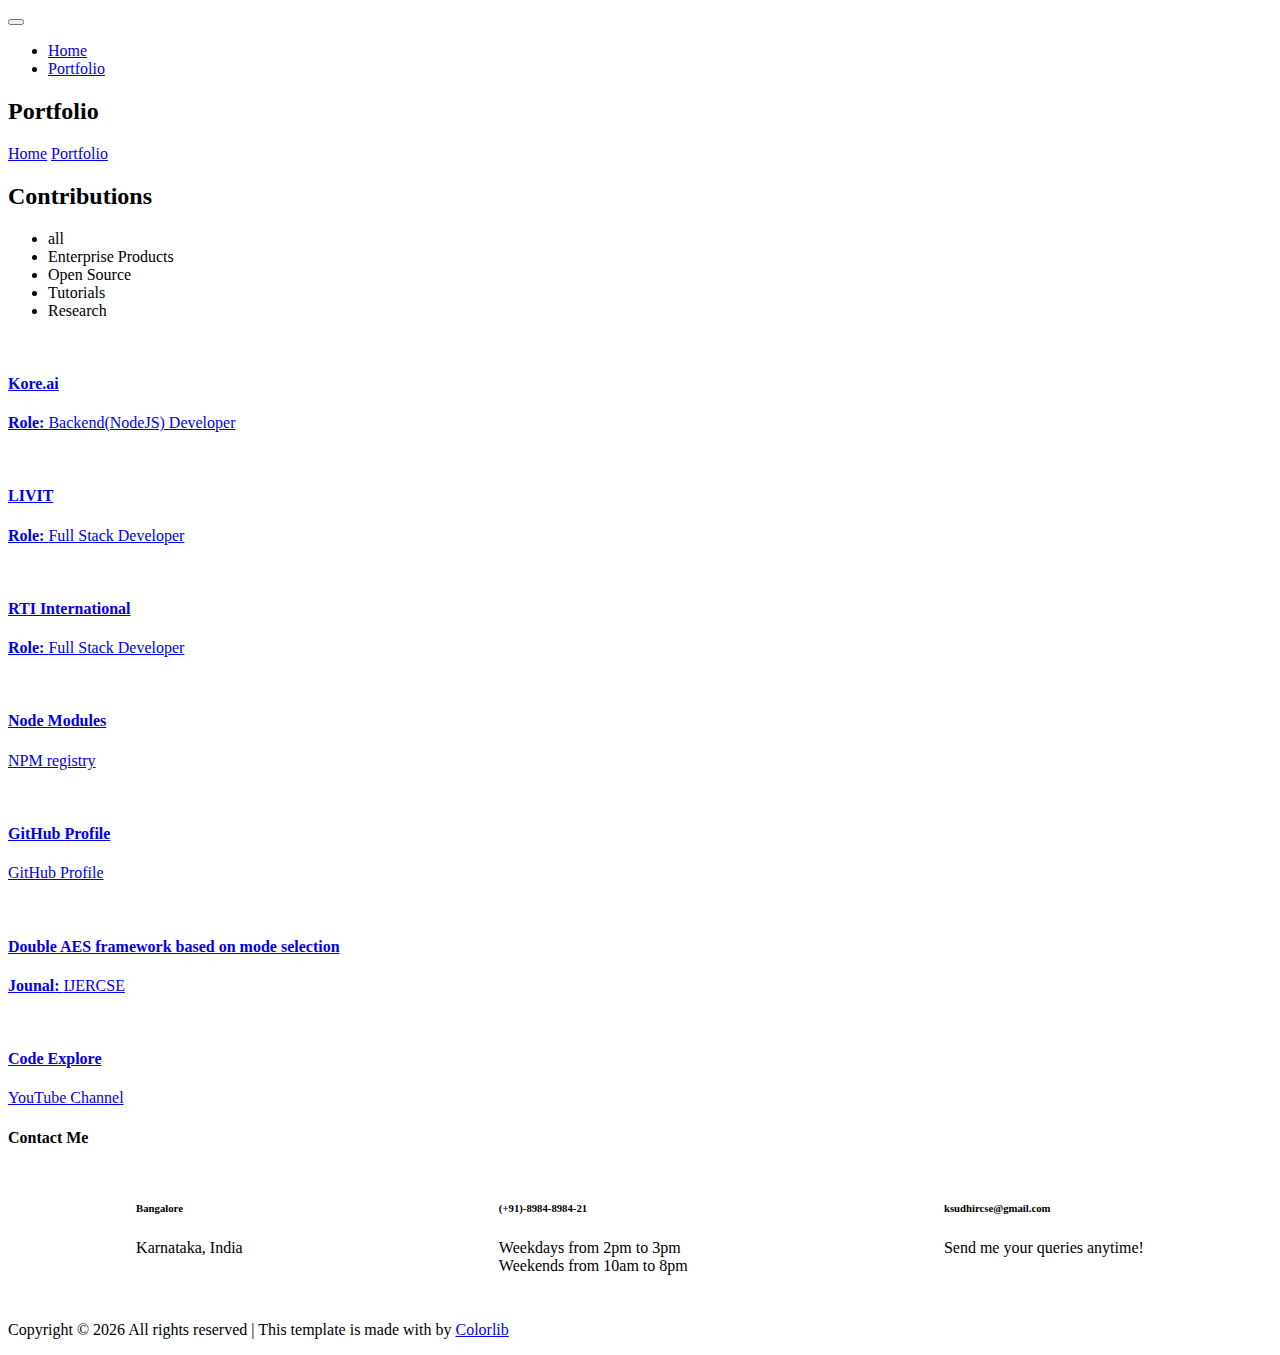
==== portfolio.html @ 62762755 "tawk.io chat integration" ====
<!doctype html>
<html lang="en">

<head>
	<!-- Required meta tags -->
	<meta charset="utf-8">
	<meta name="viewport" content="width=device-width, initial-scale=1, shrink-to-fit=no">
	<link rel="icon" href="img/favicon.png" type="image/png">
	<title>Portfolio</title>
	<!-- Bootstrap CSS -->
	<link rel="stylesheet" href="css/bootstrap.css">
	<link rel="stylesheet" href="vendors/linericon/style.css">
	<link rel="stylesheet" href="css/font-awesome.min.css">
	<link rel="stylesheet" href="vendors/owl-carousel/owl.carousel.min.css">
	<link rel="stylesheet" href="css/magnific-popup.css">
	<link rel="stylesheet" href="vendors/nice-select/css/nice-select.css">
	<!-- main css -->
	<link rel="stylesheet" href="css/style.css">

	<script type="text/javascript">
		var Tawk_API = Tawk_API || {}, Tawk_LoadStart = new Date();
		(function () {
			var s1 = document.createElement("script"), s0 = document.getElementsByTagName("script")[0];
			s1.async = true;
			s1.src = 'https://embed.tawk.to/5d49584de5ae967ef80eaf12/default';
			s1.charset = 'UTF-8';
			s1.setAttribute('crossorigin', '*');
			s0.parentNode.insertBefore(s1, s0);
		})();
	</script>
</head>

<body>

	<!--================ Start Header Area =================-->
	<header class="header_area">
		<div class="main_menu">
			<nav class="navbar navbar-expand-lg navbar-light">
				<div class="container">
					<!-- Brand and toggle get grouped for better mobile display -->
					<!-- <a class="navbar-brand logo_h" href="index.html"><img src="img/logo.png" alt=""></a> -->
					<button class="navbar-toggler" type="button" data-toggle="collapse"
						data-target="#navbarSupportedContent" aria-controls="navbarSupportedContent"
						aria-expanded="false" aria-label="Toggle navigation">
						<span class="icon-bar"></span>
						<span class="icon-bar"></span>
						<span class="icon-bar"></span>
					</button>
					<!-- Collect the nav links, forms, and other content for toggling -->
					<div class="collapse navbar-collapse offset" id="navbarSupportedContent">
						<ul class="nav navbar-nav menu_nav justify-content-end">
							<li class="nav-item"><a class="nav-link" href="index.html">Home</a></li>
							<!-- <li class="nav-item"><a class="nav-link" href="about.html">About</a></li> -->
							<!-- <li class="nav-item"><a class="nav-link" href="services.html">Services</a></li> -->
							<li class="nav-item active"><a class="nav-link" href="portfolio.html">Portfolio</a></li>
							<!-- <li class="nav-item submenu dropdown">
								<a href="#" class="nav-link dropdown-toggle" data-toggle="dropdown" role="button" aria-haspopup="true"
								 aria-expanded="false">Pages</a>
								<ul class="dropdown-menu">
                                    <li class="nav-item"><a class="nav-link" href="elements.html">Elements</a></li>
                                    <li class="nav-item"><a class="nav-link" href="portfolio-details.html">Portfolio Details</a></li>
								</ul>
							</li> -->
							<!-- <li class="nav-item submenu dropdown">
								<a href="#" class="nav-link dropdown-toggle" data-toggle="dropdown" role="button" aria-haspopup="true"
								 aria-expanded="false">Blog</a>
								<ul class="dropdown-menu">
									<li class="nav-item"><a class="nav-link" href="blog.html">Blog</a></li>
									<li class="nav-item"><a class="nav-link" href="single-blog.html">Blog Details</a></li>
								</ul>
							</li> -->
							<!-- <li class="nav-item"><a class="nav-link" href="contact.html">Contact</a></li> -->
						</ul>
					</div>
				</div>
			</nav>
		</div>
	</header>
	<!--================ End Header Area =================-->

	<!--================ Start Banner Area =================-->
	<section class="banner_area">
		<div class="banner_inner d-flex align-items-center">
			<div class="container">
				<div class="banner_content text-center">
					<h2>Portfolio</h2>
					<div class="page_link">
						<a href="index.html">Home</a>
						<a href="portfolio.html">Portfolio</a>
					</div>
				</div>
			</div>
		</div>
	</section>
	<!--================ End Banner Area =================-->

	<!--================Start Portfolio Area =================-->
	<section class="portfolio_area section_gap_top" id="portfolio">
		<div class="container">
			<div class="row">
				<div class="col-lg-12">
					<div class="main_title text-left">
						<h2>Contributions</h2>
					</div>
				</div>
			</div>
			<div class="filters portfolio-filter">
				<!-- <ul>
                    <li class="active" data-filter="*">all</li>
                    <li data-filter=".popular">Enterprise Products</li>
                    <li data-filter=".latest">Open Source</li>
                    <li data-filter=".following">Tutorials</li>
                    <li data-filter=".upcoming">upcoming</li>
				</ul> -->

				<ul>
					<li class="active" data-filter="*">all</li>
					<li data-filter=".enterprise">Enterprise Products</li>
					<li data-filter=".opensource">Open Source</li>
					<li data-filter=".tutorials">Tutorials</li>
					<li data-filter=".research">Research</li>
				</ul>
			</div>

			<div class="filters-content">
				<div class="row portfolio-grid justify-content-center">
					<!-- Kore.ai botbuilding platform -->
					<div class="col-lg-3 col-md-6 all enterprise">
						<a href="https://kore.ai/" target="_blank">
							<div class="portfolio_box">
								<div class="single_portfolio">
									<img class="img-fluid w-100" src="img/portfolio/koreai.jpeg" alt="">
									<div class="overlay"></div>
									<!-- <a href="img/portfolio/koreai.jpeg" class="img-gal">
									<div class="icon">
										<span class="lnr lnr-cross"></span>
									</div>
								</a> -->
								</div>
								<div class="short_info">
									<h4>Kore.ai</h4>						
						<p><b>Role: </b>Backend(NodeJS) Developer</p>
					</div>
				</a>
				</div>
			</div>
			<!-- Kore.ai botbuilding platform -->

			<!-- LIVIT Application Start-->
			<div class="col-lg-3 col-md-6 all enterprise">
				<a href="https://mylivit.com/" target="_blank">
				<div class="portfolio_box">
					<div class="single_portfolio">
						<img class="img-fluid w-100" src="img/portfolio/livit.png" alt="">
						<div class="overlay"></div>
						<!-- <a href="img/portfolio/livit.png" class="img-gal">
							<div class="icon">
								<span class="lnr lnr-cross"></span>
							</div>
						</a> -->
					</div>
					<div class="short_info">
						<h4>LIVIT</h4>
						<p><b>Role: </b>Full Stack Developer</p>
					</div>
				</a>
				</div>
			</div>
			<!-- LIVIT Application End -->

			<!-- RTI Enterprise Search start -->
			<div class="col-lg-3 col-md-6 all enterprise">
					<a href="https://www.rti.org/" target="_blank">
				<div class="portfolio_box">
					<div class="single_portfolio">
						<img class="img-fluid w-100" src="img/portfolio/rti.png" alt="">
						<div class="overlay"></div>
						<!-- <a href="img/portfolio/p2.jpg" class="img-gal">
							<div class="icon">
								<span class="lnr lnr-cross"></span>
							</div>
						</a> -->
					</div>
					<div class="short_info">
						<h4>RTI International</h4>
						<p><b>Role: </b>Full Stack Developer</p>
					</div>
				</div>
			</a>
			</div>
			<!-- RTI Enterprise Search end -->

			<!-- <div class="col-lg-3 col-md-6 all opensource">
				<div class="portfolio_box">
					<div class="single_portfolio">
						<img class="img-fluid w-100" src="img/portfolio/p1.jpg" alt="">
						<div class="overlay"></div>
						<a href="img/portfolio/p1.jpg" class="img-gal">
							<div class="icon">
								<span class="lnr lnr-cross"></span>
							</div>
						</a>
					</div>
					<div class="short_info">
						<h4><a href="portfolio-details.html">minimal design</a></h4>
						<p>Animated, portfolio</p>
					</div>
				</div>
			</div> -->
			
			<!-- npm packages start -->
			<div class="col-lg-3 col-md-6 all opensource">
				<a href="https://www.npmjs.com/~ksudhir90" target="_blank">
					<div class="portfolio_box">
						<div class="single_portfolio">
							<img class="img-fluid w-100" src="img/portfolio/Npm-logo.svg" alt="">
							<div class="overlay"></div>
							<!-- <a href="img/portfolio/p3.jpg" class="img-gal">
										<div class="icon">
											<span class="lnr lnr-cross"></span>
										</div>
									</a> -->
						</div>
						<div class="short_info">
							<h4>Node Modules</h4>
							<p>NPM registry</p>
						</div>
					</div>
				</a>
			</div>
			<!-- npm packages end -->

						<!-- github start -->
						<div class="col-lg-3 col-md-6 all opensource">
								<a href="https://github.com/Sudhir-Kumar-K" target="_blank">
							<div class="portfolio_box">
								<div class="single_portfolio">
									<img class="img-fluid w-100" src="img/portfolio/github.jpg" alt="">
									<div class="overlay"></div>
									<!-- <a href="img/portfolio/p2.jpg" class="img-gal">
										<div class="icon">
											<span class="lnr lnr-cross"></span>
										</div>
									</a> -->
								</div>
								<div class="short_info">
									<h4>GitHub Profile</h4>
									<p>GitHub Profile</p>
								</div>
							</div>
						</a>
						</div>
							<!-- github end -->
			
			<div class="col-lg-3 col-md-6 all research">
					<a href="https://drive.google.com/file/d/15kZoNQKgH78QqPphxV3wYTZ7yaJD-Wzh/view?usp=sharing" target="_blank">
				<div class="portfolio_box">
					<div class="single_portfolio">
						<img class="img-fluid w-100" src="img/portfolio/image_encryption.jpg" alt="">
						<div class="overlay"></div>
					</div>
					<div class="short_info">
						<h4>Double AES framework based on mode selection</h4>
						<p><b>Jounal: </b>IJERCSE</p>
					</div>
				</div>
			</a>
			</div>

			<div class="col-lg-3 col-md-6 all tutorials">
					<a href="https://www.youtube.com/channel/UCcoB21K0yFPSnZ3GRYORrKw" target="_blank">
				<div class="portfolio_box">
					<div class="single_portfolio">
						<img class="img-fluid w-100" src="img/portfolio/youtube2.jpg" alt="">
						<div class="overlay"></div>
					</div>
					<div class="short_info">
						<h4>Code Explore</h4>
						<p>YouTube Channel</p>
					</div>
				</div>
			</a>
			</div>

			<!-- <div class="col-lg-4 col-md-6 all following">
						<div class="portfolio_box">
							<div class="single_portfolio">
								<img class="img-fluid w-100" src="img/portfolio/p6.jpg" alt="">
								<div class="overlay"></div>
								<a href="img/portfolio/p5.jpg" class="img-gal">
									<div class="icon">
										<span class="lnr lnr-cross"></span>
									</div>
								</a>
							</div>
							<div class="short_info">
								<h4><a href="portfolio-details.html">together sign</a></h4>
								<p>Animated, portfolio</p>
							</div>
						</div>
					</div>
					<div class="col-lg-4 col-md-6 all upcoming">
						<div class="portfolio_box">
							<div class="single_portfolio">
								<img class="img-fluid w-100" src="img/portfolio/p5.jpg" alt="">
								<div class="overlay"></div>
								<a href="img/portfolio/p6.jpg" class="img-gal">
									<div class="icon">
										<span class="lnr lnr-cross"></span>
									</div>
								</a>
							</div>
							<div class="short_info">
								<h4><a href="portfolio-details.html">multiply fowl</a></h4>
								<p>Animated, portfolio</p>
							</div>
						</div>
					</div>
					<div class="col-lg-4 col-md-6 all upcoming following">
						<div class="portfolio_box">
							<div class="single_portfolio">
								<img class="img-fluid w-100" src="img/portfolio/p7.jpg" alt="">
								<div class="overlay"></div>
								<a href="img/portfolio/p7.jpg" class="img-gal">
									<div class="icon">
										<span class="lnr lnr-cross"></span>
									</div>
								</a>
							</div>
							<div class="short_info">
								<h4><a href="portfolio-details.html">green heaven</a></h4>
								<p>Animated, portfolio</p>
							</div>
						</div>
					</div>
					<div class="col-lg-4 col-md-6 all following">
						<div class="portfolio_box">
							<div class="single_portfolio">
								<img class="img-fluid w-100" src="img/portfolio/p8.jpg" alt="">
								<div class="overlay"></div>
								<a href="img/portfolio/p8.jpg" class="img-gal">
									<div class="icon">
										<span class="lnr lnr-cross"></span>
									</div>
								</a>
							</div>
							<div class="short_info">
								<h4>fly male</h4>
								<p>Animated, portfolio</p>
							</div>
						</div>
					</div>
					<div class="col-lg-4 col-md-6 all upcoming">
						<div class="portfolio_box">
							<div class="single_portfolio">
								<img class="img-fluid w-100" src="img/portfolio/p9.jpg" alt="">
								<div class="overlay"></div>
								<a href="img/portfolio/p9.jpg" class="img-gal">
									<div class="icon">
										<span class="lnr lnr-cross"></span>
									</div>
								</a>
							</div>
							<div class="short_info">
								<h4><a href="portfolio-details.html">season face</a></h4>
								<p>Animated, portfolio</p>
							</div>
						</div>
					</div> -->
		</div>
		</div>
		</div>
	</section>
	<!--================End Portfolio Area =================-->

	<!--================ Start Newsletter Area =================-->
	<!-- <section class="newsletter_area">
        <div class="container">
            <div class="row justify-content-center align-items-center">
                <div class="col-lg-12">
                    <div class="subscription_box text-center">
                        <h2 class="text-uppercase text-white">get update from anywhere</h2>
                        <p class="text-white">
                            Bearing Void gathering light light his eavening unto dont afraid. 
                        </p>
                        <div class="subcribe-form" id="mc_embed_signup">
                            <form target="_blank" novalidate="true" action="https://spondonit.us12.list-manage.com/subscribe/post?u=1462626880ade1ac87bd9c93a&amp;id=92a4423d01" method="get" class="subscription relative">
                                <input name="EMAIL" placeholder="Email address" onfocus="this.placeholder = ''" onblur="this.placeholder = 'Email address'" required="" type="email">
                                <div style="position: absolute; left: -5000px;">
                                    <input name="b_36c4fd991d266f23781ded980_aefe40901a" tabindex="-1" value="" type="text">
                                </div>
                                <button class="primary-btn hover d-inline">Get Started</button>
                                <div class="info"></div>
                            </form>
                        </div>
                    </div>
                </div>
            </div>
        </div>
    </section> -->
	<!--================ End Newsletter Area =================-->

	<!--================Footer Area =================-->
	<footer class="footer_area">
		<div class="container">
			<div class="row justify-content-center">
				<div class="col-lg-12">
					<div class="footer_top flex-column">
						<div class="footer_logo">
							<h4>Contact Me</h4>
						</div>
						<div class="contact_info"
							style="display:flex;justify-content:space-around; margin-top:30px; margin-bottom:30px;">
							<div class="info_item">
								<i class="lnr lnr-home"></i>
								<h6>Bangalore</h6>
								<p>Karnataka, India</p>
							</div>
							<div class="info_item">
								<i class="lnr lnr-phone-handset"></i>
								<h6>(+91)-8984-8984-21</h6>
								<p>Weekdays from 2pm to 3pm <br>Weekends from 10am to 8pm</p>

							</div>
							<div class="info_item">
								<i class="lnr lnr-envelope"></i>
								<h6>ksudhircse@gmail.com</h6>
								<p>Send me your queries anytime!</p>
							</div>
						</div>
					</div>
				</div>
			</div>
			<div class="row footer_bottom justify-content-center">
				<p class="col-lg-8 col-sm-12 footer-text">
					<!-- Link back to Colorlib can't be removed. Template is licensed under CC BY 3.0. -->
					Copyright &copy;
					<script>document.write(new Date().getFullYear());</script> All rights reserved | This template is
					made with <i class="fa fa-heart-o" aria-hidden="true"></i> by <a href="https://colorlib.com"
						target="_blank">Colorlib</a>
					<!-- Link back to Colorlib can't be removed. Template is licensed under CC BY 3.0. -->
				</p>
			</div>
		</div>
	</footer>
	<!--================End Footer Area =================-->

	<!-- Optional JavaScript -->
	<!-- jQuery first, then Popper.js, then Bootstrap JS -->
	<script src="js/jquery-3.2.1.min.js"></script>
	<script src="js/popper.js"></script>
	<script src="js/bootstrap.min.js"></script>
	<script src="js/stellar.js"></script>
	<script src="js/jquery.magnific-popup.min.js"></script>
	<script src="vendors/nice-select/js/jquery.nice-select.min.js"></script>
	<script src="vendors/isotope/imagesloaded.pkgd.min.js"></script>
	<script src="vendors/isotope/isotope-min.js"></script>
	<script src="vendors/owl-carousel/owl.carousel.min.js"></script>
	<script src="js/jquery.ajaxchimp.min.js"></script>
	<script src="js/mail-script.js"></script>
	<!--gmaps Js-->
	<script src="https://maps.googleapis.com/maps/api/js?key=AIzaSyCjCGmQ0Uq4exrzdcL6rvxywDDOvfAu6eE"></script>
	<script src="js/gmaps.min.js"></script>
	<script src="js/theme.js"></script>
</body>

</html>
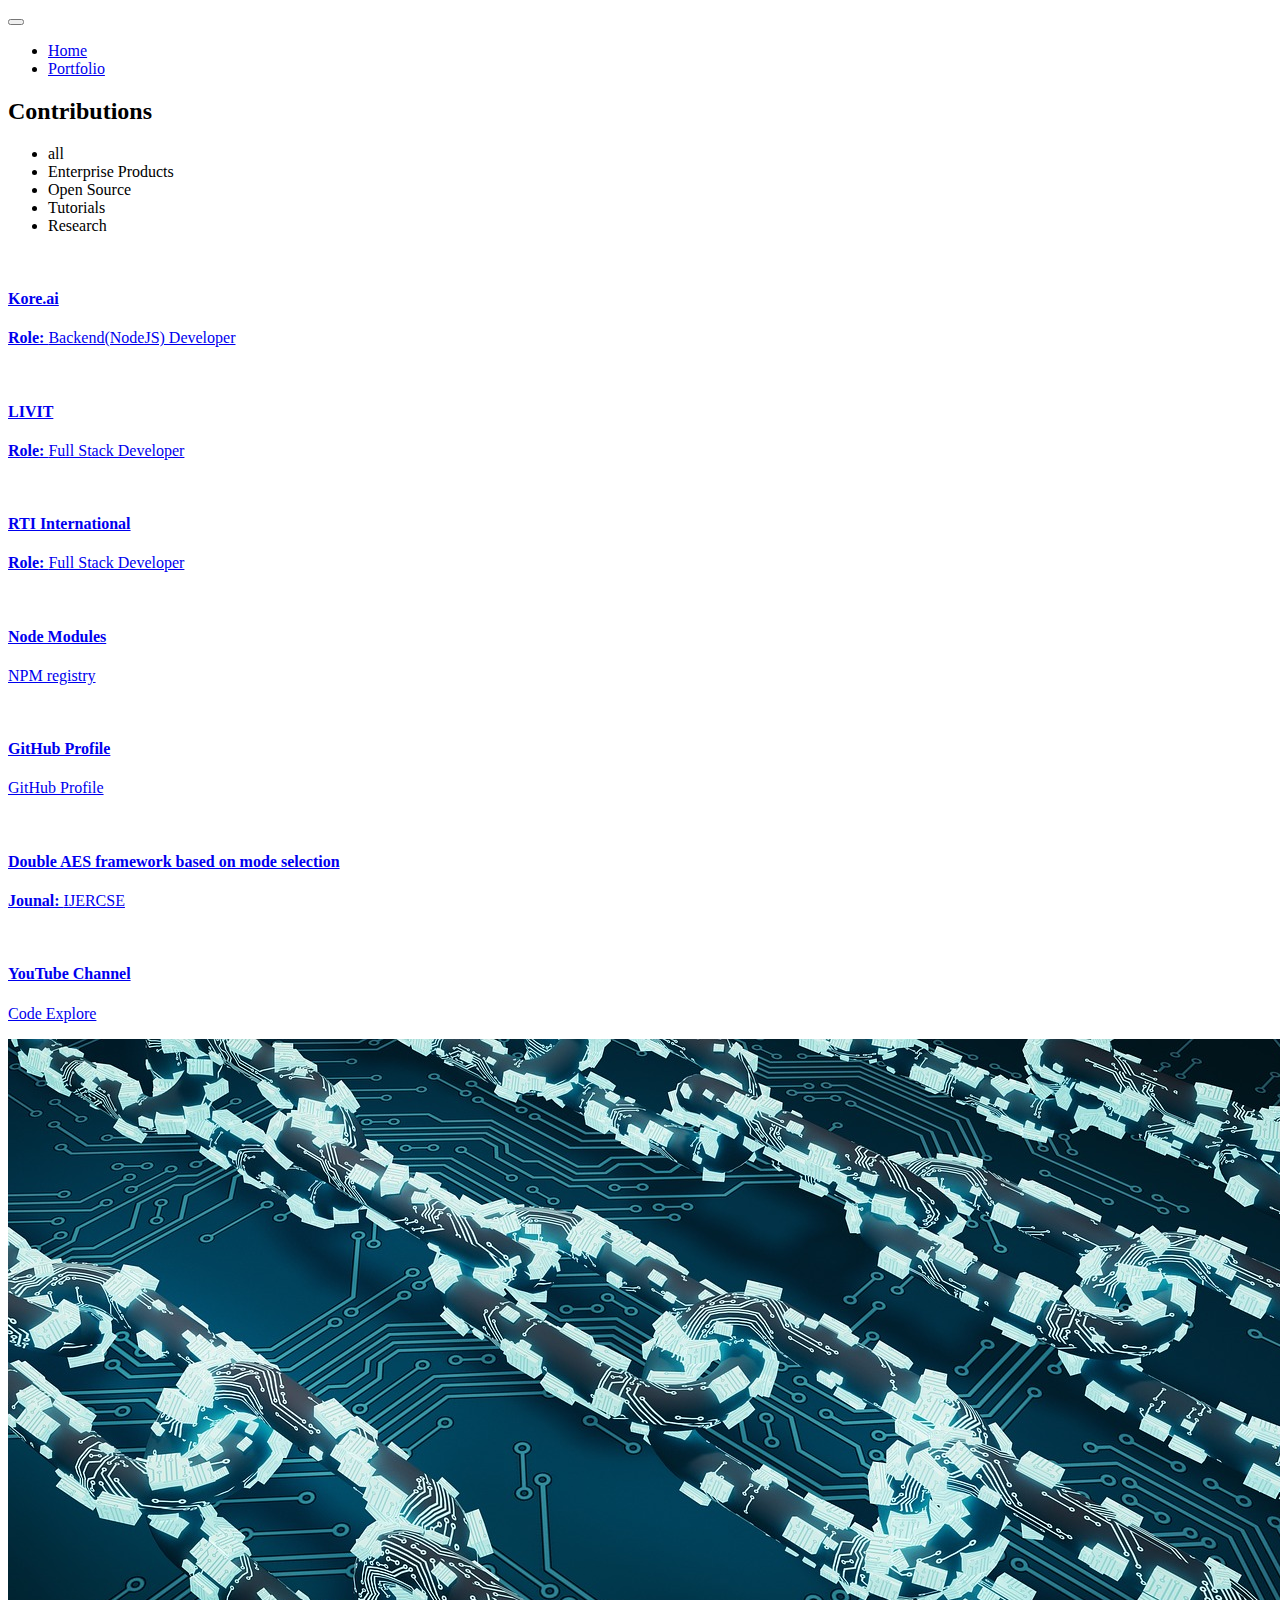
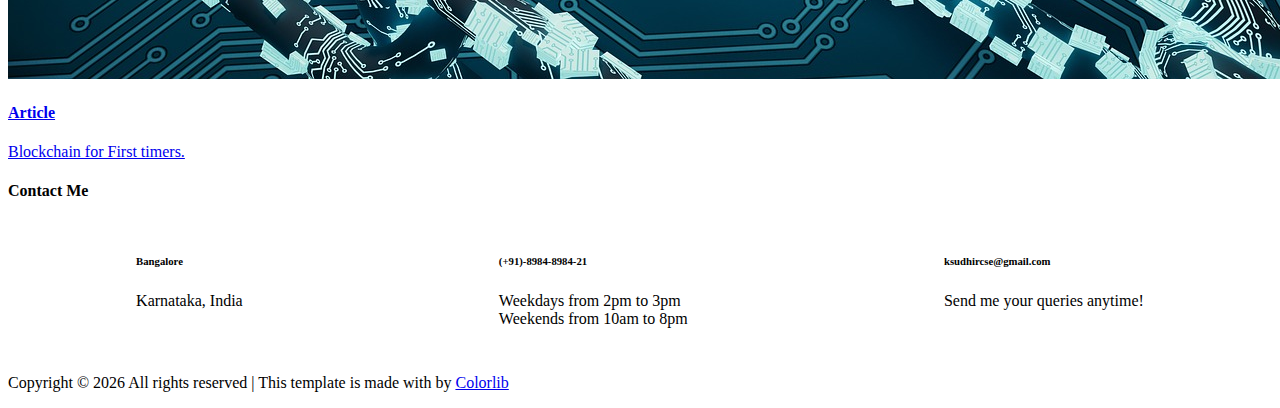
==== commit 6861cd59: "portfolio update" ====
--- a/portfolio.html
+++ b/portfolio.html
@@ -78,8 +78,8 @@
 	</header>
 	<!--================ End Header Area =================-->
 
-	<!--================ Start Banner Area =================-->
-	<section class="banner_area">
+	<!-- ================ Start Banner Area =================-->
+	<!-- <section class="banner_area">
 		<div class="banner_inner d-flex align-items-center">
 			<div class="container">
 				<div class="banner_content text-center">
@@ -91,8 +91,8 @@
 				</div>
 			</div>
 		</div>
-	</section>
-	<!--================ End Banner Area =================-->
+	</section> -->
+	<!--================ End Banner Area ================= -->
 
 	<!--================Start Portfolio Area =================-->
 	<section class="portfolio_area section_gap_top" id="portfolio">
@@ -275,12 +275,27 @@
 						<div class="overlay"></div>
 					</div>
 					<div class="short_info">
-						<h4>Code Explore</h4>
-						<p>YouTube Channel</p>
+						<h4>YouTube Channel</h4>
+						<p>Code Explore</p>
 					</div>
 				</div>
 			</a>
 			</div>
+
+			<div class="col-lg-3 col-md-6 all tutorials">
+				<a href="https://medium.com/@Sudhir_Kumar_K/blockchain-for-first-timers-7c97fecdc737" target="_blank">
+			<div class="portfolio_box">
+				<div class="single_portfolio">
+					<img class="img-fluid w-100" src="img/portfolio/blockchain-for-firsttimers.jpg" alt="">
+					<div class="overlay"></div>
+				</div>
+				<div class="short_info">
+					<h4>Article</h4>
+					<p>Blockchain for First timers.</p>
+				</div>
+			</div>
+		</a>
+		</div>
 
 			<!-- <div class="col-lg-4 col-md-6 all following">
 						<div class="portfolio_box">
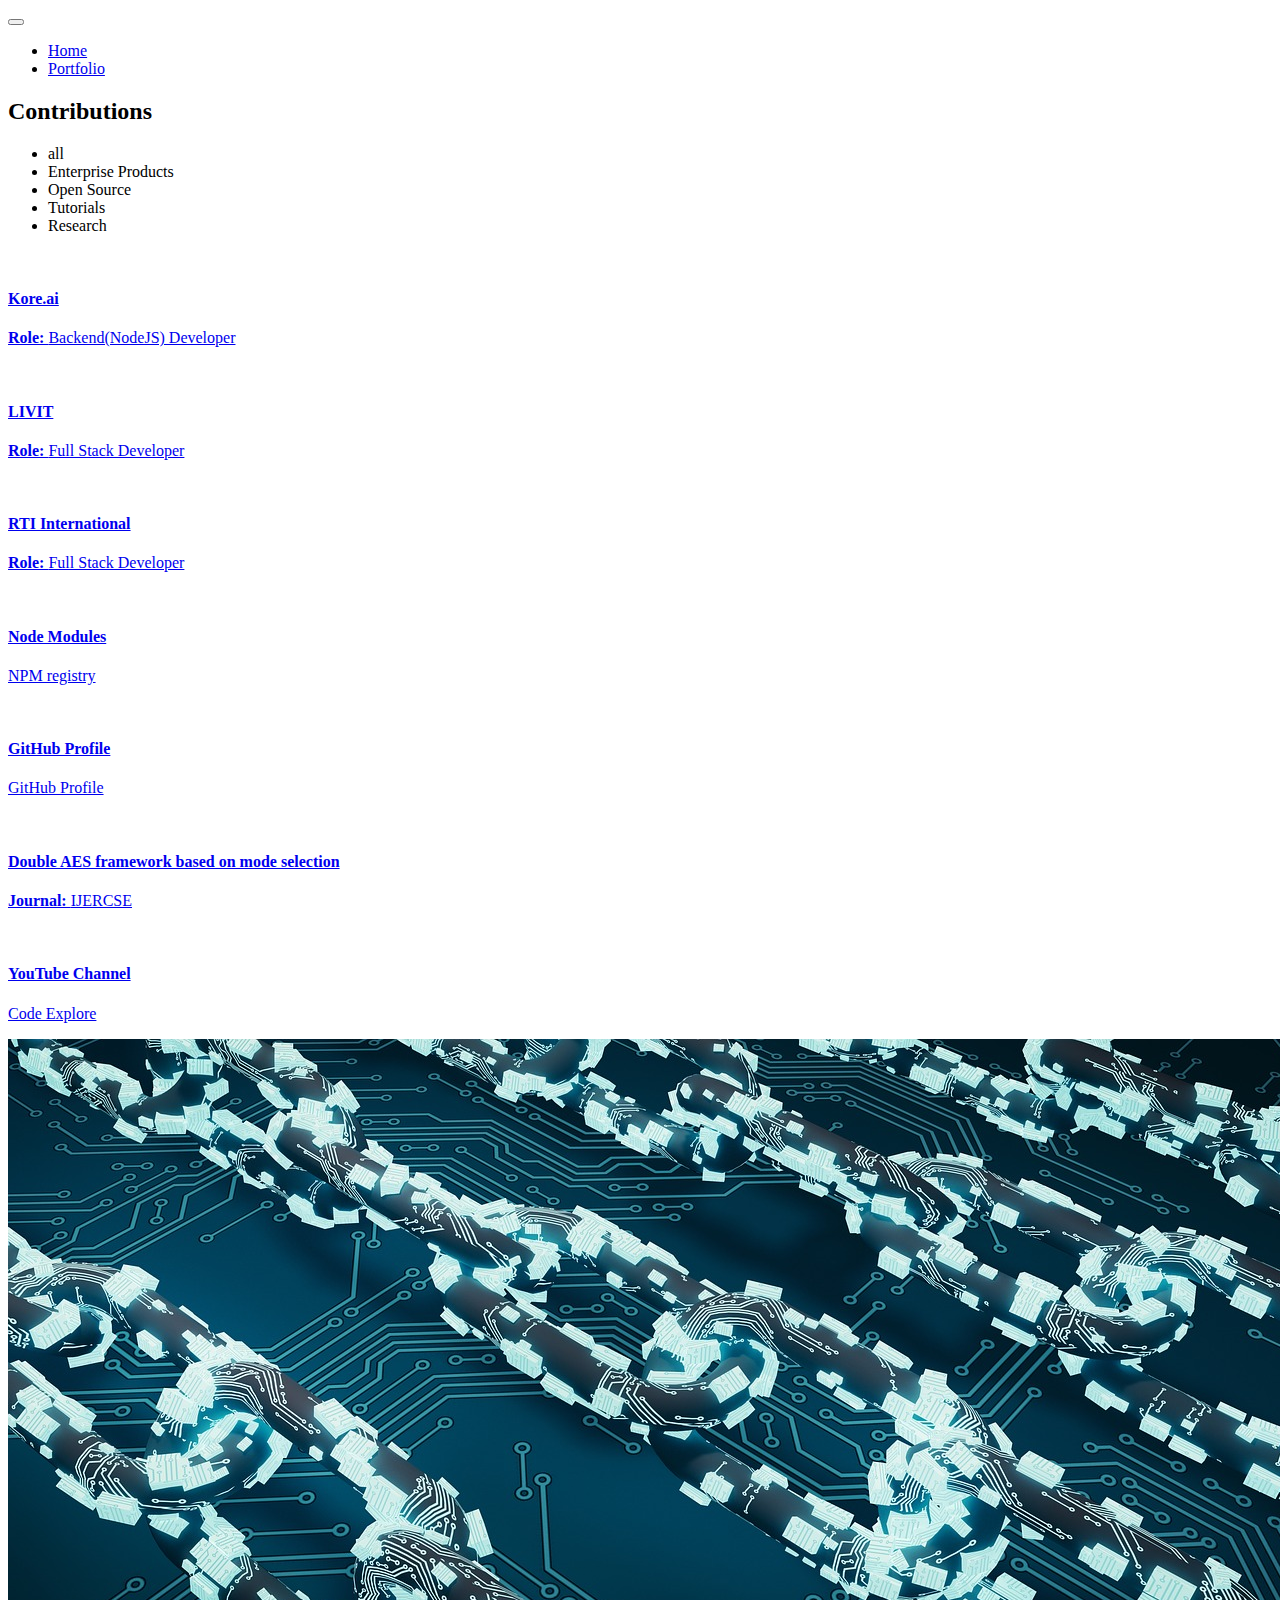
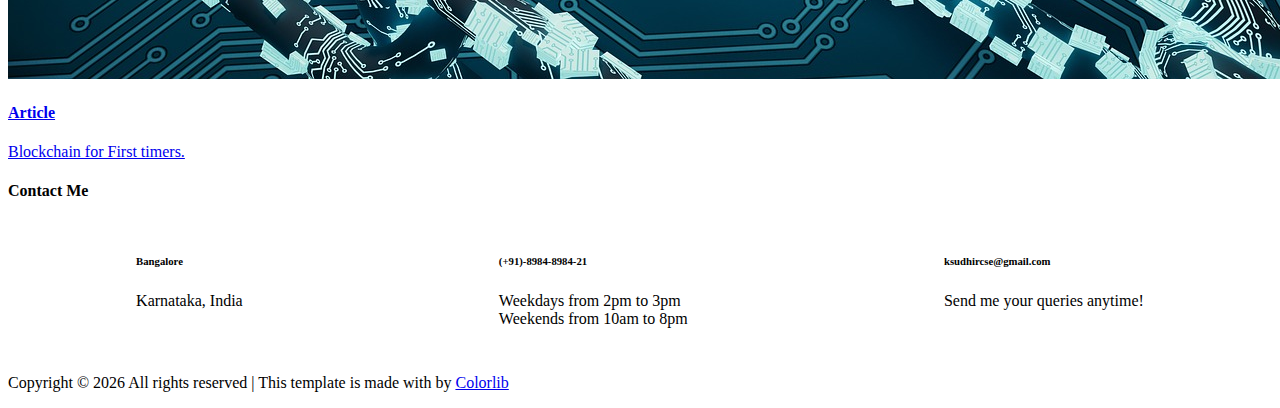
==== commit ef335588: "HTML Resume added" ====
--- a/portfolio.html
+++ b/portfolio.html
@@ -261,7 +261,7 @@
 					</div>
 					<div class="short_info">
 						<h4>Double AES framework based on mode selection</h4>
-						<p><b>Jounal: </b>IJERCSE</p>
+						<p><b>Journal: </b>IJERCSE</p>
 					</div>
 				</div>
 			</a>
